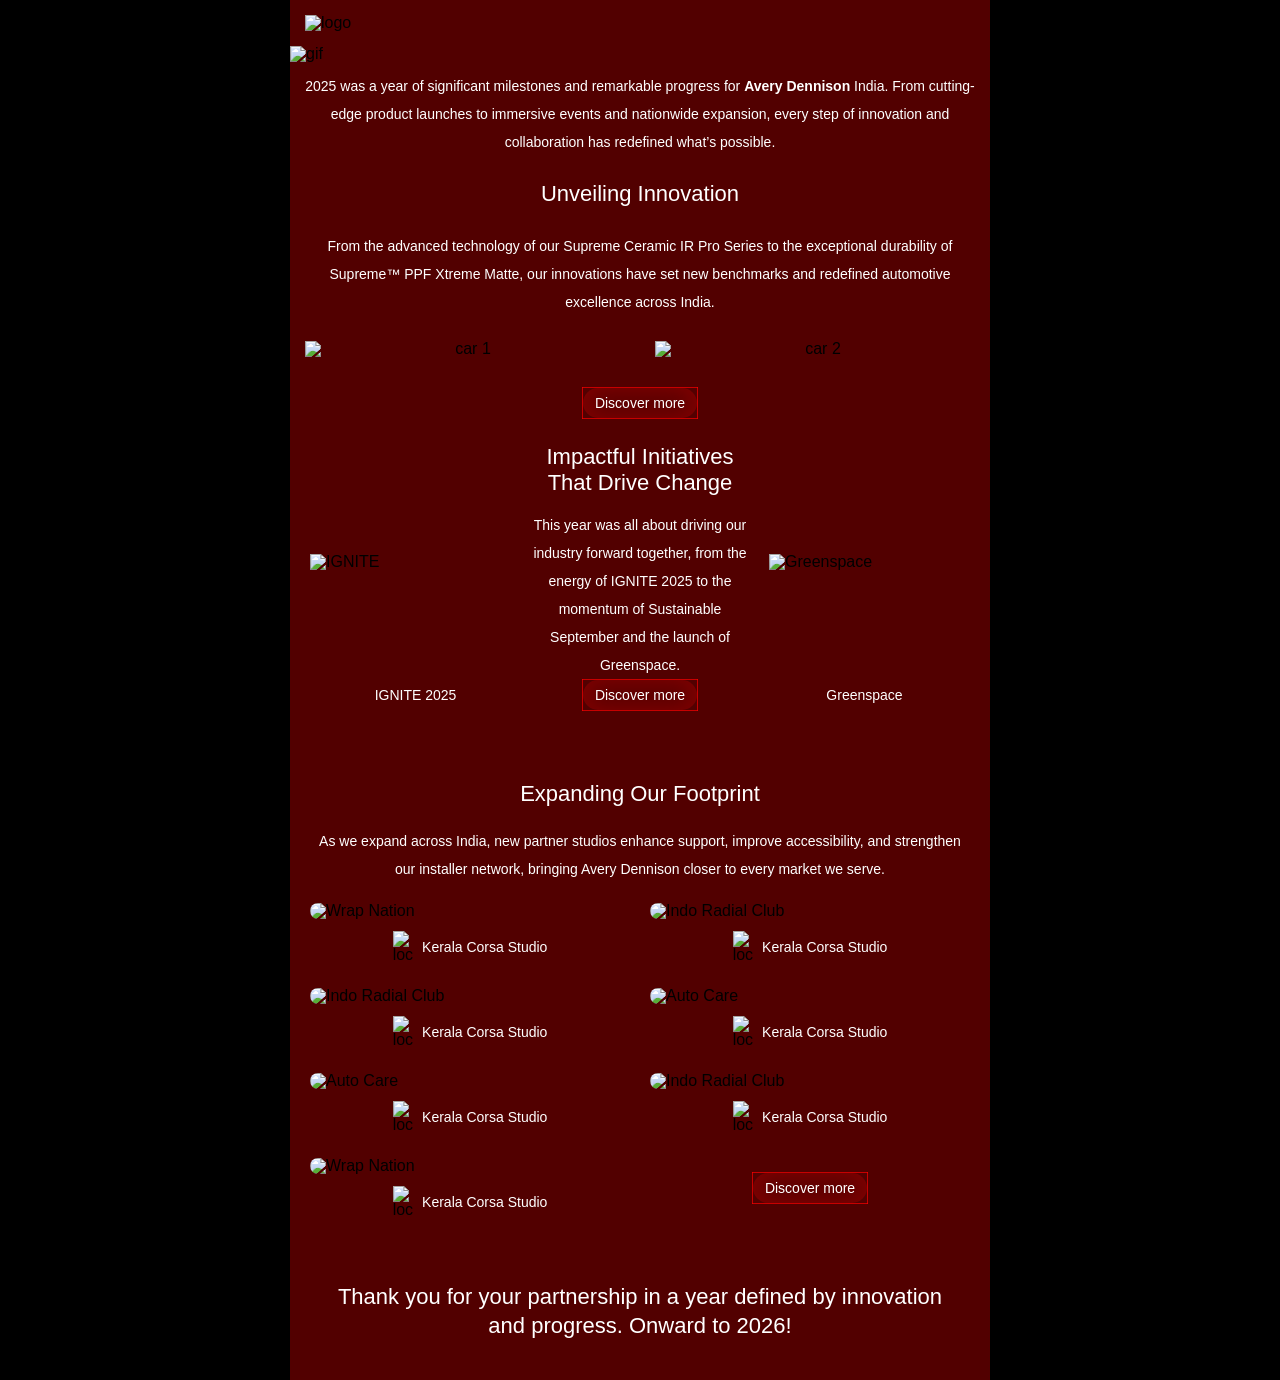
==== ruff.html @ 7d1618c9 "file name change" ====
<!doctype html>
<html lang="en">
  <head>
    <meta charset="UTF-8" />
    <meta name="viewport" content="width=device-width, initial-scale=1.0" />
    <meta
      name="format-detection"
      content="telephone=no, date=no, address=no, email=no, url=no"
    />
    <title>Practice EDM</title>
    <style>
      /* RESET & GLOBAL STYLES - FIXED: Moved inside <head> */
      .ignite-column_mobile {
        display: none !important;
      }

      .expanding-text {
        padding-top: 50px !important;
      }

      /* MEDIA QUERIES FOR MOBILE RESPONSIVENESS */
      @media only screen and (max-width: 540px) {
        .image-column,
        .image-column td {
          display: block !important;
          width: 97% !important;
          max-width: 100% !important;
          padding: 10px 0px !important;
          margin: 0 auto !important;
        }

        .ignite-column_mobile {
          display: block !important;
          /* width: 97% !important;   (cleaner without commented clutter) */
          /* max-width: 100% !important; */
          /* padding: 10px 0px !important; */
          /* margin: 0 auto !important; */
        }

        .expanding-text {
          padding-top: 10px !important;
        }

        .ignite-column_desktop {
          display: none !important;
        }

        /* Additional mobile image flexibility */
        .mobile-full-image {
          width: 100% !important;
          height: auto !important;
        }
        .mobile-image-padding {
          padding: 10px 8px !important;
        }
        .mobile-cta {
          padding: 10px 0 20px !important;
        }
      }

      /* Email client safe defaults */
      table {
        border-collapse: collapse;
        mso-table-lspace: 0pt;
        mso-table-rspace: 0pt;
      }
      img {
        border: 0;
        height: auto;
        line-height: 100%;
        outline: none;
        text-decoration: none;
        -ms-interpolation-mode: bicubic;
      }
      body {
        margin: 0;
        padding: 0;
        background-color: #000000;
        font-family: Arial, Helvetica, sans-serif;
      }
      /* Button hover (optional but safe) */
      .btn-link {
        color: #ffffff;
        text-decoration: none;
        font-size: 14px;
        font-weight: 100;
        display: inline-block;
      }
    </style>
  </head>
  <body
    style="
      margin: 0;
      padding: 0;
      background-color: #000000;
      font-family: Arial, Helvetica, sans-serif;
    "
  >
    <!-- MAIN CONTAINER TABLE: max-width 700px, centered -->
    <table
      cellspacing="0"
      cellpadding="0"
      border="0"
      role="presentation"
      align="center"
      style="
        max-width: 700px;
        width: 100%;
        background-color: #520000;
        margin: 0 auto;
        border-collapse: collapse;
      "
    >
      <!-- LOGO ROW -->
      <tr>
        <td style="padding: 15px">
          <img
            src="https://raw.githubusercontent.com/utkarshtiwari-1121/edm-practice/main/img/ad%20logo.png"
            alt="logo"
            style="width: 20%; display: block"
          />
        </td>
      </tr>

      <!-- HERO GIF -->
      <tr>
        <td>
          <img
            src="https://raw.githubusercontent.com/utkarshtiwari-1121/edm-practice/main/img/unnamed.gif"
            alt="gif"
            style="width: 100%; display: block"
          />
        </td>
      </tr>

      <!-- INTRO TEXT -->
      <tr>
        <td
          style="
            color: white;
            font-size: 14px;
            text-align: center;
            padding: 10px;
            font-weight: 100;
            line-height: 2;
          "
        >
          2025 was a year of significant milestones and remarkable progress for
          <span style="font-weight: bold">Avery Dennison</span> India. From
          cutting-edge product launches to immersive events and nationwide
          expansion, every step of innovation and collaboration has redefined
          what’s possible.
        </td>
      </tr>

      <!-- UNVEILING INNOVATION TITLE -->
      <tr>
        <td
          style="
            color: white;
            font-size: 22px;
            text-align: center;
            padding: 15px 0;
            font-weight: 500;
          "
        >
          Unveiling Innovation
        </td>
      </tr>

      <!-- SUBTEXT -->
      <tr>
        <td
          style="
            color: white;
            font-size: 14px;
            text-align: center;
            padding: 10px;
            font-weight: 100;
            line-height: 2;
          "
        >
          From the advanced technology of our Supreme Ceramic IR Pro Series to
          the exceptional durability of Supreme™ PPF Xtreme Matte, our
          innovations have set new benchmarks and redefined automotive
          excellence across India.
        </td>
      </tr>

      <!-- TWO COLUMN CARS + BUTTON (STRUCTURED PROPERLY) -->
      <tr>
        <td style="padding: 0">
          <table
            cellspacing="0"
            cellpadding="0"
            border="0"
            role="presentation"
            align="center"
            style="
              width: 100%;
              background-color: #520000;
              border-collapse: collapse;
              margin: 0 auto;
            "
          >
            <tr align="center" class="image-column">
              <td
                width="50%"
                class="mobile-image-padding"
                style="width: 50%; padding: 15px; vertical-align: top"
              >
                <img
                  src="https://raw.githubusercontent.com/utkarshtiwari-1121/edm-practice/main/img/car%201%202.png"
                  alt="car 1"
                  width="320"
                  class="mobile-full-image"
                  style="
                    display: block;
                    width: 100%;
                    max-width: 100%;
                    height: auto;
                    border: 0;
                  "
                />
              </td>
              <td
                width="50%"
                class="mobile-image-padding"
                style="width: 50%; padding: 15px; vertical-align: top"
              >
                <img
                  src="https://raw.githubusercontent.com/utkarshtiwari-1121/edm-practice/main/img/car%202.png"
                  alt="car 2"
                  width="320"
                  class="mobile-full-image"
                  style="
                    display: block;
                    width: 100%;
                    max-width: 100%;
                    height: auto;
                    border: 0;
                  "
                />
              </td>
            </tr>
            <tr align="center">
              <td
                colspan="2"
                align="center"
                class="mobile-cta"
                style="padding: 15px 0 25px"
              >
                <table
                  cellspacing="0"
                  cellpadding="0"
                  border="0"
                  role="presentation"
                  align="center"
                >
                  <tr>
                    <td
                      align="center"
                      style="
                        color: #ffffff;
                        font-size: 14px;
                        text-align: center;
                        padding: 7px 12px;
                        font-weight: 100;
                        border: 1px solid rgba(255, 0, 0, 0.678);
                        border-radius: 30px;
                        box-shadow: inset 0px 0px 20px 6px #7e0101;
                      "
                    >
                      <a
                        href="#"
                        class="btn-link"
                        style="
                          color: #ffffff;
                          text-decoration: none;
                          font-size: 14px;
                          font-weight: 100;
                          display: inline-block;
                        "
                      >
                        Discover more
                      </a>
                    </td>
                  </tr>
                </table>
              </td>
            </tr>
          </table>
        </td>
      </tr>

      <!-- ==================== IGNITE 2025 SECTION (DESKTOP) ==================== -->
      <tr class="ignite-column_desktop">
        <td style="padding: 0">
          <table
            cellspacing="0"
            cellpadding="0"
            border="0"
            role="presentation"
            style="width: 100%; background-color: #520000; margin: 0 auto"
          >
            <tr>
              <td width="33%" style="width: 33%; padding: 20px 10px 20px 20px">
                <img
                  src="https://raw.githubusercontent.com/utkarshtiwari-1121/edm-practice/main/img/ignite%202.png"
                  alt="IGNITE"
                  style="width: 100%; max-width: 100%; display: block"
                />
              </td>
              <td
                width="34%"
                style="width: 34%; padding: 0; vertical-align: middle"
              >
                <table
                  cellspacing="0"
                  cellpadding="0"
                  border="0"
                  role="presentation"
                  width="100%"
                >
                  <tr>
                    <td
                      style="
                        color: white;
                        font-size: 22px;
                        text-align: center;
                        padding: 0 10px 15px;
                        font-weight: 500;
                      "
                    >
                      Impactful Initiatives That Drive Change
                    </td>
                  </tr>
                  <tr>
                    <td
                      style="
                        color: white;
                        font-size: 14px;
                        text-align: center;
                        padding: 0 10px;
                        font-weight: 100;
                        line-height: 2;
                      "
                    >
                      This year was all about driving our industry forward
                      together, from the energy of IGNITE 2025 to the momentum
                      of Sustainable September and the launch of Greenspace.
                    </td>
                  </tr>
                </table>
              </td>
              <td width="33%" style="width: 33%; padding: 20px 20px 20px 10px">
                <img
                  src="https://raw.githubusercontent.com/utkarshtiwari-1121/edm-practice/main/img/green%20scape.png"
                  alt="Greenspace"
                  style="width: 100%; max-width: 100%; display: block"
                />
              </td>
            </tr>
          </table>
        </td>
      </tr>

      <!-- DESKTOP LABEL + BUTTON ROW (IGNITE | GREENSPACE) fixed table structure -->
      <tr class="ignite-column_desktop">
        <td style="padding: 0 0 20px 0">
          <table
            cellspacing="0"
            cellpadding="0"
            border="0"
            role="presentation"
            style="width: 100%; background-color: #520000"
          >
            <tr align="center">
              <td
                align="center"
                style="
                  font-size: 14px;
                  color: white;
                  padding: 0 0 0 20px;
                  width: 33%;
                "
              >
                IGNITE 2025
              </td>
              <td align="center" style="width: 34%">
                <table
                  cellspacing="0"
                  cellpadding="0"
                  border="0"
                  role="presentation"
                  align="center"
                >
                  <tr>
                    <td
                      style="
                        color: white;
                        font-size: 14px;
                        text-align: center;
                        padding: 7px 12px;
                        font-weight: 100;
                        border: 1px solid rgba(255, 0, 0, 0.678);
                        border-radius: 30px;
                        box-shadow: inset 0px 0px 20px 6px #7e0101;
                      "
                    >
                      <a
                        href="#"
                        class="btn-link"
                        style="color: #ffffff; text-decoration: none"
                        >Discover more</a
                      >
                    </td>
                  </tr>
                </table>
              </td>
              <td
                align="center"
                style="
                  font-size: 14px;
                  color: white;
                  padding: 0 20px 0 0;
                  width: 33%;
                "
              >
                Greenspace
              </td>
            </tr>
          </table>
        </td>
      </tr>

      <!-- ==================== IGNITE MOBILE VERSION (hidden on desktop) ==================== -->
      <tr class="ignite-column_mobile">
        <td style="padding: 0">
          <table
            cellspacing="0"
            cellpadding="0"
            border="0"
            role="presentation"
            width="100%"
            style="
              width: 100%;
              background-color: #520000;
              margin: 0 auto;
              border-collapse: collapse;
            "
          >
            <tr>
              <!-- LEFT IMAGE -->
              <td
                width="50%"
                valign="top"
                style="width: 50%; padding: 20px 10px 10px 20px"
              >
                <img
                  src="https://raw.githubusercontent.com/utkarshtiwari-1121/edm-practice/main/img/ignite%202.png"
                  alt="IGNITE"
                  style="
                    display: block;
                    width: 100%;
                    max-width: 100%;
                    height: auto;
                    border: 0;
                  "
                />
              </td>
              <!-- RIGHT IMAGE -->
              <td
                width="50%"
                valign="top"
                style="width: 50%; padding: 20px 20px 10px 10px"
              >
                <img
                  src="https://raw.githubusercontent.com/utkarshtiwari-1121/edm-practice/main/img/green%20scape.png"
                  alt="Greenspace"
                  style="width: 100%; max-width: 100%; height: auto; border: 0"
                />
              </td>
            </tr>
            <tr>
              <td
                align="center"
                style="
                  font-size: 14px;
                  color: #ffffff;
                  padding: 0 10px 10px 20px;
                "
              >
                IGNITE 2025
              </td>
              <td
                align="center"
                style="
                  font-size: 14px;
                  color: #ffffff;
                  padding: 0 20px 10px 10px;
                "
              >
                Greenspace
              </td>
            </tr>
            <tr>
              <td
                colspan="2"
                align="center"
                style="
                  color: #ffffff;
                  font-size: 22px;
                  padding: 0 30px 15px;
                  font-weight: 500;
                  line-height: 1.3;
                "
              >
                Impactful Initiatives That Drive Change
              </td>
            </tr>
            <tr>
              <td
                colspan="2"
                align="center"
                style="
                  color: #ffffff;
                  font-size: 14px;
                  padding: 0 15px 25px;
                  font-weight: 100;
                  line-height: 2;
                "
              >
                This year was all about driving our industry forward together,
                from the energy of IGNITE 2025 to the momentum of Sustainable
                September and the launch of Greenspace.
              </td>
            </tr>
            <tr>
              <td colspan="2" align="center" style="padding: 0 0 25px 0">
                <table
                  cellspacing="0"
                  cellpadding="0"
                  border="0"
                  role="presentation"
                  align="center"
                >
                  <tr>
                    <td
                      align="center"
                      style="
                        color: #ffffff;
                        font-size: 14px;
                        text-align: center;
                        padding: 7px 12px;
                        font-weight: 100;
                        border: 1px solid rgba(255, 0, 0, 0.678);
                        border-radius: 30px;
                        box-shadow: inset 0px 0px 20px 6px #7e0101;
                      "
                    >
                      <a
                        href="#"
                        class="btn-link"
                        style="color: #ffffff; text-decoration: none"
                        >Discover more</a
                      >
                    </td>
                  </tr>
                </table>
              </td>
            </tr>
          </table>
        </td>
      </tr>

      <!-- EXPANDING FOOTPRINT SECTION (simple, no nested table issues) -->
      <tr>
        <td style="padding: 0">
          <table
            cellspacing="0"
            cellpadding="0"
            border="0"
            role="presentation"
            style="width: 100%; background-color: #520000; margin: 0 auto"
          >
            <tr align="center">
              <td
                class="expanding-text"
                style="
                  font-size: 22px;
                  color: white;
                  padding: 30px 15px 10px 15px;
                "
              >
                Expanding Our Footprint
              </td>
            </tr>
            <tr align="center">
              <td
                style="
                  font-size: 14px;
                  color: white;
                  padding: 10px 20px 20px;
                  line-height: 2;
                "
              >
                As we expand across India, new partner studios enhance support,
                improve accessibility, and strengthen our installer network,
                bringing Avery Dennison closer to every market we serve.
              </td>
            </tr>
          </table>
        </td>
      </tr>

      <!-- FOOTPRINT GALLERY – proper 2-col rows, completely restructured with clean layout -->
      <!-- We create a cleaner multi-row table without any missing closing tags -->
      <tr>
        <td style="padding: 0 0 20px 0">
          <table
            cellspacing="0"
            cellpadding="0"
            border="0"
            role="presentation"
            style="width: 100%; background-color: #520000"
          >
            <!-- ROW 1: Wrap Nation (left) + Indo Radial Club (right) -->
            <tr>
              <td
                width="50%"
                valign="top"
                style="width: 50%; padding: 0 10px 25px 20px"
              >
                <table
                  width="100%"
                  cellspacing="0"
                  cellpadding="0"
                  border="0"
                  role="presentation"
                >
                  <tr>
                    <td>
                      <img
                        src="https://raw.githubusercontent.com/utkarshtiwari-1121/edm-practice/main/img/wrap%20nation.png"
                        alt="Wrap Nation"
                        width="100%"
                        style="
                          display: block;
                          width: 100%;
                          max-width: 100%;
                          height: auto;
                          border-radius: 10px;
                        "
                      />
                    </td>
                  </tr>
                  <tr>
                    <td align="center" style="padding-top: 12px">
                      <img
                        src="https://raw.githubusercontent.com/utkarshtiwari-1121/edm-practice/main/img/location.png"
                        alt="location"
                        width="20"
                        style="
                          display: inline-block;
                          width: 20px;
                          vertical-align: middle;
                        "
                      />
                      <span
                        style="
                          font-size: 14px;
                          font-weight: 100;
                          color: white;
                          display: inline-block;
                          vertical-align: middle;
                          padding-left: 5px;
                        "
                      >
                        Kerala Corsa Studio
                      </span>
                    </td>
                  </tr>
                </table>
              </td>
              <td
                width="50%"
                valign="top"
                style="width: 50%; padding: 0 20px 25px 10px"
              >
                <table
                  width="100%"
                  cellspacing="0"
                  cellpadding="0"
                  border="0"
                  role="presentation"
                >
                  <tr>
                    <td>
                      <img
                        src="https://raw.githubusercontent.com/utkarshtiwari-1121/edm-practice/main/img/indo%20radial%20club.png"
                        alt="Indo Radial Club"
                        width="100%"
                        style="
                          display: block;
                          width: 100%;
                          max-width: 100%;
                          height: auto;
                          border-radius: 10px;
                        "
                      />
                    </td>
                  </tr>
                  <tr>
                    <td align="center" style="padding-top: 12px">
                      <img
                        src="https://raw.githubusercontent.com/utkarshtiwari-1121/edm-practice/main/img/location.png"
                        alt="location"
                        width="20"
                        style="
                          display: inline-block;
                          width: 20px;
                          vertical-align: middle;
                        "
                      />
                      <span
                        style="
                          font-size: 14px;
                          font-weight: 100;
                          color: white;
                          vertical-align: middle;
                          padding-left: 5px;
                        "
                      >
                        Kerala Corsa Studio
                      </span>
                    </td>
                  </tr>
                </table>
              </td>
            </tr>

            <!-- ROW 2: Indo Radial Club (left) + Auto Care (right) -->
            <tr>
              <td
                width="50%"
                valign="top"
                style="width: 50%; padding: 0 10px 25px 20px"
              >
                <table
                  width="100%"
                  cellspacing="0"
                  cellpadding="0"
                  border="0"
                  role="presentation"
                >
                  <tr>
                    <td>
                      <img
                        src="https://raw.githubusercontent.com/utkarshtiwari-1121/edm-practice/main/img/indo%20radial%20club.png"
                        alt="Indo Radial Club"
                        width="100%"
                        style="
                          display: block;
                          width: 100%;
                          max-width: 100%;
                          height: auto;
                          border-radius: 10px;
                        "
                      />
                    </td>
                  </tr>
                  <tr>
                    <td align="center" style="padding-top: 12px">
                      <img
                        src="https://raw.githubusercontent.com/utkarshtiwari-1121/edm-practice/main/img/location.png"
                        alt="location"
                        width="20"
                        style="
                          display: inline-block;
                          width: 20px;
                          vertical-align: middle;
                        "
                      />
                      <span
                        style="
                          font-size: 14px;
                          font-weight: 100;
                          color: white;
                          vertical-align: middle;
                          padding-left: 5px;
                        "
                      >
                        Kerala Corsa Studio
                      </span>
                    </td>
                  </tr>
                </table>
              </td>
              <td
                width="50%"
                valign="top"
                style="width: 50%; padding: 0 20px 25px 10px"
              >
                <table
                  width="100%"
                  cellspacing="0"
                  cellpadding="0"
                  border="0"
                  role="presentation"
                >
                  <tr>
                    <td>
                      <img
                        src="https://raw.githubusercontent.com/utkarshtiwari-1121/edm-practice/main/img/auto%20care.png"
                        alt="Auto Care"
                        width="100%"
                        style="
                          display: block;
                          width: 100%;
                          max-width: 100%;
                          height: auto;
                          border-radius: 10px;
                        "
                      />
                    </td>
                  </tr>
                  <tr>
                    <td align="center" style="padding-top: 12px">
                      <img
                        src="https://raw.githubusercontent.com/utkarshtiwari-1121/edm-practice/main/img/location.png"
                        alt="location"
                        width="20"
                        style="
                          display: inline-block;
                          width: 20px;
                          vertical-align: middle;
                        "
                      />
                      <span
                        style="
                          font-size: 14px;
                          font-weight: 100;
                          color: white;
                          vertical-align: middle;
                          padding-left: 5px;
                        "
                      >
                        Kerala Corsa Studio
                      </span>
                    </td>
                  </tr>
                </table>
              </td>
            </tr>

            <!-- ROW 3: Auto Care (left) + Indo Radial Club (right) -->
            <tr>
              <td
                width="50%"
                valign="top"
                style="width: 50%; padding: 0 10px 25px 20px"
              >
                <table
                  width="100%"
                  cellspacing="0"
                  cellpadding="0"
                  border="0"
                  role="presentation"
                >
                  <tr>
                    <td>
                      <img
                        src="https://raw.githubusercontent.com/utkarshtiwari-1121/edm-practice/main/img/auto%20care.png"
                        alt="Auto Care"
                        width="100%"
                        style="
                          display: block;
                          width: 100%;
                          max-width: 100%;
                          height: auto;
                          border-radius: 10px;
                        "
                      />
                    </td>
                  </tr>
                  <tr>
                    <td align="center" style="padding-top: 12px">
                      <img
                        src="https://raw.githubusercontent.com/utkarshtiwari-1121/edm-practice/main/img/location.png"
                        alt="location"
                        width="20"
                        style="
                          display: inline-block;
                          width: 20px;
                          vertical-align: middle;
                        "
                      />
                      <span
                        style="
                          font-size: 14px;
                          font-weight: 100;
                          color: white;
                          vertical-align: middle;
                          padding-left: 5px;
                        "
                      >
                        Kerala Corsa Studio
                      </span>
                    </td>
                  </tr>
                </table>
              </td>
              <td
                width="50%"
                valign="top"
                style="width: 50%; padding: 0 20px 25px 10px"
              >
                <table
                  width="100%"
                  cellspacing="0"
                  cellpadding="0"
                  border="0"
                  role="presentation"
                >
                  <tr>
                    <td>
                      <img
                        src="https://raw.githubusercontent.com/utkarshtiwari-1121/edm-practice/main/img/indo%20radial%20club.png"
                        alt="Indo Radial Club"
                        width="100%"
                        style="
                          display: block;
                          width: 100%;
                          max-width: 100%;
                          height: auto;
                          border-radius: 10px;
                        "
                      />
                    </td>
                  </tr>
                  <tr>
                    <td align="center" style="padding-top: 12px">
                      <img
                        src="https://raw.githubusercontent.com/utkarshtiwari-1121/edm-practice/main/img/location.png"
                        alt="location"
                        width="20"
                        style="
                          display: inline-block;
                          width: 20px;
                          vertical-align: middle;
                        "
                      />
                      <span
                        style="
                          font-size: 14px;
                          font-weight: 100;
                          color: white;
                          vertical-align: middle;
                          padding-left: 5px;
                        "
                      >
                        Kerala Corsa Studio
                      </span>
                    </td>
                  </tr>
                </table>
              </td>
            </tr>

            <!-- ROW 4: Wrap Nation (left) + CTA BUTTON (right) -->
            <tr>
              <td
                width="50%"
                valign="top"
                style="width: 50%; padding: 0 10px 15px 20px"
              >
                <table
                  width="100%"
                  cellspacing="0"
                  cellpadding="0"
                  border="0"
                  role="presentation"
                >
                  <tr>
                    <td>
                      <img
                        src="https://raw.githubusercontent.com/utkarshtiwari-1121/edm-practice/main/img/wrap%20nation.png"
                        alt="Wrap Nation"
                        width="100%"
                        style="
                          display: block;
                          width: 100%;
                          max-width: 100%;
                          height: auto;
                          border-radius: 10px;
                        "
                      />
                    </td>
                  </tr>
                  <tr>
                    <td align="center" style="padding-top: 12px">
                      <img
                        src="https://raw.githubusercontent.com/utkarshtiwari-1121/edm-practice/main/img/location.png"
                        alt="location"
                        width="20"
                        style="
                          display: inline-block;
                          width: 20px;
                          vertical-align: middle;
                        "
                      />
                      <span
                        style="
                          font-size: 14px;
                          font-weight: 100;
                          color: white;
                          vertical-align: middle;
                          padding-left: 5px;
                        "
                      >
                        Kerala Corsa Studio
                      </span>
                    </td>
                  </tr>
                </table>
              </td>
              <td
                width="50%"
                valign="middle"
                align="center"
                style="width: 50%; padding: 0 20px 15px 10px"
              >
                <table
                  cellspacing="0"
                  cellpadding="0"
                  border="0"
                  role="presentation"
                  align="center"
                >
                  <tr>
                    <td
                      style="
                        color: white;
                        font-size: 14px;
                        text-align: center;
                        padding: 7px 12px;
                        font-weight: 100;
                        border: 1px solid rgba(255, 0, 0, 0.678);
                        border-radius: 30px;
                        box-shadow: inset 0px 0px 20px 6px #7e0101;
                      "
                    >
                      <a
                        href="#"
                        class="btn-link"
                        style="
                          background-color: transparent;
                          color: white;
                          text-decoration: none;
                          font-size: 14px;
                          font-weight: 100;
                          display: inline-block;
                        "
                      >
                        Discover more
                      </a>
                    </td>
                  </tr>
                </table>
              </td>
            </tr>
          </table>
        </td>
      </tr>

      <!-- THANK YOU SECTION -->
      <tr>
        <td>
          <table
            cellspacing="0"
            cellpadding="0"
            border="0"
            role="presentation"
            style="width: 100%; background-color: #520000; margin: 0 auto"
          >
            <tr align="center">
              <td
                style="
                  color: white;
                  font-size: 22px;
                  text-align: center;
                  padding: 30px 30px 40px 30px;
                  font-weight: 500;
                  line-height: 1.3;
                "
              >
                Thank you for your partnership in a year defined by innovation
                and progress. Onward to 2026!
              </td>
            </tr>
          </table>
        </td>
      </tr>
    </table>
  </body>
</html>
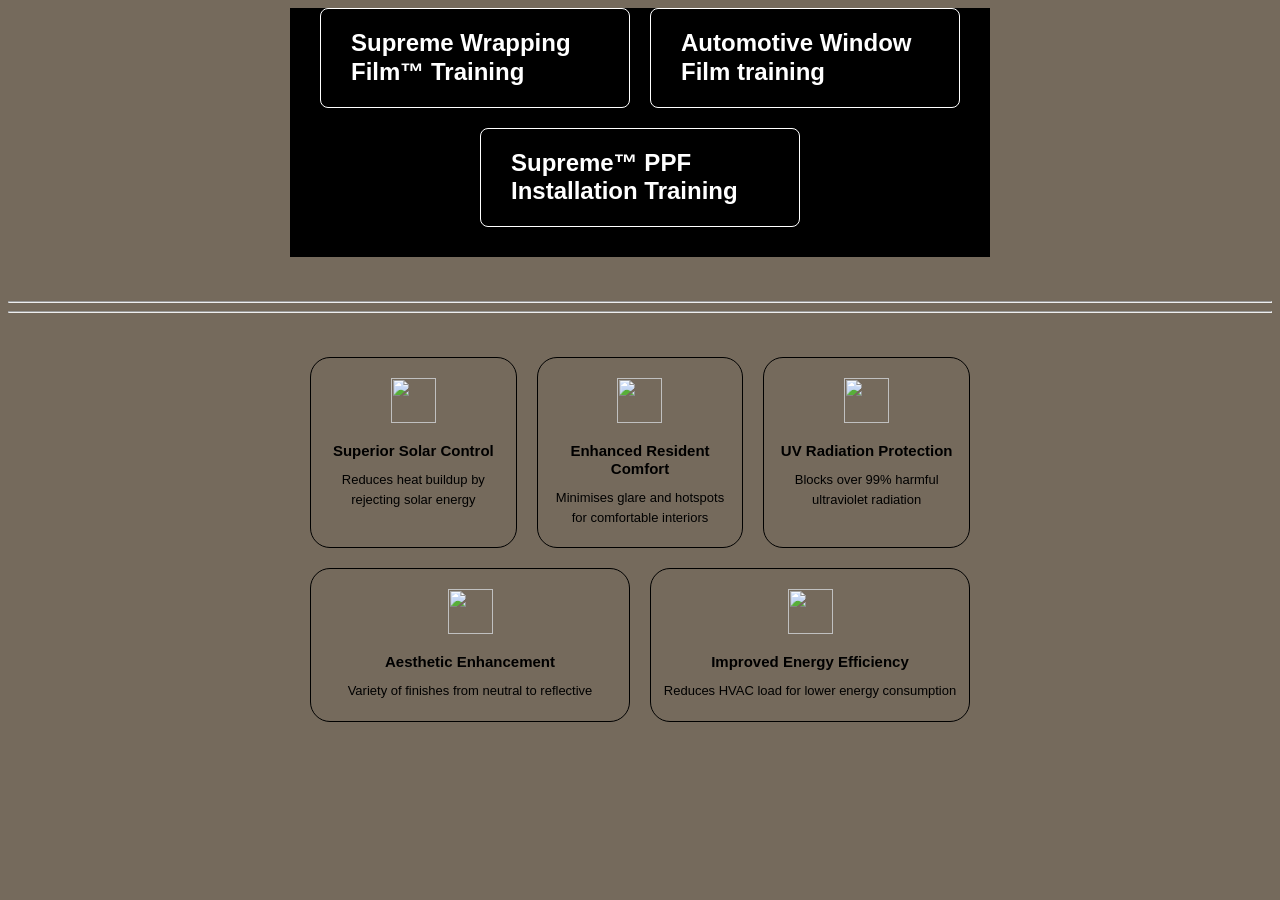
==== commit ea277972: "c" ====
--- a/ruff.html
+++ b/ruff.html
@@ -1,1107 +1,516 @@
-<!doctype html>
+<!DOCTYPE html>
 <html lang="en">
-  <head>
-    <meta charset="UTF-8" />
-    <meta name="viewport" content="width=device-width, initial-scale=1.0" />
-    <meta
-      name="format-detection"
-      content="telephone=no, date=no, address=no, email=no, url=no"
-    />
-    <title>Practice EDM</title>
-    <style>
-      /* RESET & GLOBAL STYLES - FIXED: Moved inside <head> */
-      .ignite-column_mobile {
-        display: none !important;
+<head>
+  <meta charset="UTF-8">
+  <meta name="viewport" content="width=device-width, initial-scale=1.0">
+  <title>Document</title>
+</head>
+
+<body style="background-color: rgb(117, 106, 92);">
+
+  <style>
+    .desktop_hide,
+    .desktop_hide table {
+      mso-hide: all;
+      display: none;
+      max-height: 0;
+      overflow: hidden
+    }
+
+    .mobile_hide,
+    .mobile_hide table {
+      display: table !important;
+      max-height: none !important
+    }
+
+    @media (max-width:720px) {
+
+      .mobile_hide,
+      .mobile_hide table {
+        mso-hide: all;
+        display: none;
+        max-height: 0;
+        overflow: hidden
       }
 
-      .expanding-text {
-        padding-top: 50px !important;
+      .desktop_hide,
+      .desktop_hide table {
+        display: table !important;
+        max-height: none !important
       }
-
-      /* MEDIA QUERIES FOR MOBILE RESPONSIVENESS */
-      @media only screen and (max-width: 540px) {
-        .image-column,
-        .image-column td {
-          display: block !important;
-          width: 97% !important;
-          max-width: 100% !important;
-          padding: 10px 0px !important;
-          margin: 0 auto !important;
-        }
-
-        .ignite-column_mobile {
-          display: block !important;
-          /* width: 97% !important;   (cleaner without commented clutter) */
-          /* max-width: 100% !important; */
-          /* padding: 10px 0px !important; */
-          /* margin: 0 auto !important; */
-        }
-
-        .expanding-text {
-          padding-top: 10px !important;
-        }
-
-        .ignite-column_desktop {
-          display: none !important;
-        }
-
-        /* Additional mobile image flexibility */
-        .mobile-full-image {
-          width: 100% !important;
-          height: auto !important;
-        }
-        .mobile-image-padding {
-          padding: 10px 8px !important;
-        }
-        .mobile-cta {
-          padding: 10px 0 20px !important;
-        }
-      }
-
-      /* Email client safe defaults */
-      table {
-        border-collapse: collapse;
-        mso-table-lspace: 0pt;
-        mso-table-rspace: 0pt;
-      }
-      img {
-        border: 0;
-        height: auto;
-        line-height: 100%;
-        outline: none;
-        text-decoration: none;
-        -ms-interpolation-mode: bicubic;
-      }
-      body {
-        margin: 0;
-        padding: 0;
-        background-color: #000000;
-        font-family: Arial, Helvetica, sans-serif;
-      }
-      /* Button hover (optional but safe) */
-      .btn-link {
-        color: #ffffff;
-        text-decoration: none;
-        font-size: 14px;
-        font-weight: 100;
-        display: inline-block;
-      }
-    </style>
-  </head>
-  <body
-    style="
-      margin: 0;
-      padding: 0;
-      background-color: #000000;
-      font-family: Arial, Helvetica, sans-serif;
-    "
-  >
-    <!-- MAIN CONTAINER TABLE: max-width 700px, centered -->
-    <table
-      cellspacing="0"
-      cellpadding="0"
-      border="0"
-      role="presentation"
-      align="center"
-      style="
-        max-width: 700px;
-        width: 100%;
-        background-color: #520000;
-        margin: 0 auto;
-        border-collapse: collapse;
-      "
-    >
-      <!-- LOGO ROW -->
-      <tr>
-        <td style="padding: 15px">
-          <img
-            src="https://raw.githubusercontent.com/utkarshtiwari-1121/edm-practice/main/img/ad%20logo.png"
-            alt="logo"
-            style="width: 20%; display: block"
-          />
-        </td>
-      </tr>
-
-      <!-- HERO GIF -->
+    }
+  </style>
+
+  <table class="row row-13" align="center" width="100%" border="0" cellpadding="0" cellspacing="0" role="presentation"
+    style="mso-table-lspace:0;mso-table-rspace:0;background-size:auto; border-collapse: collapse; border-spacing: 0;">
+    <tbody>
       <tr>
         <td>
-          <img
-            src="https://raw.githubusercontent.com/utkarshtiwari-1121/edm-practice/main/img/unnamed.gif"
-            alt="gif"
-            style="width: 100%; display: block"
-          />
-        </td>
-      </tr>
-
-      <!-- INTRO TEXT -->
-      <tr>
-        <td
-          style="
-            color: white;
-            font-size: 14px;
-            text-align: center;
-            padding: 10px;
-            font-weight: 100;
-            line-height: 2;
-          "
-        >
-          2025 was a year of significant milestones and remarkable progress for
-          <span style="font-weight: bold">Avery Dennison</span> India. From
-          cutting-edge product launches to immersive events and nationwide
-          expansion, every step of innovation and collaboration has redefined
-          what’s possible.
-        </td>
-      </tr>
-
-      <!-- UNVEILING INNOVATION TITLE -->
-      <tr>
-        <td
-          style="
-            color: white;
-            font-size: 22px;
-            text-align: center;
-            padding: 15px 0;
-            font-weight: 500;
-          "
-        >
-          Unveiling Innovation
-        </td>
-      </tr>
-
-      <!-- SUBTEXT -->
-      <tr>
-        <td
-          style="
-            color: white;
-            font-size: 14px;
-            text-align: center;
-            padding: 10px;
-            font-weight: 100;
-            line-height: 2;
-          "
-        >
-          From the advanced technology of our Supreme Ceramic IR Pro Series to
-          the exceptional durability of Supreme™ PPF Xtreme Matte, our
-          innovations have set new benchmarks and redefined automotive
-          excellence across India.
-        </td>
-      </tr>
-
-      <!-- TWO COLUMN CARS + BUTTON (STRUCTURED PROPERLY) -->
-      <tr>
-        <td style="padding: 0">
-          <table
-            cellspacing="0"
-            cellpadding="0"
-            border="0"
-            role="presentation"
-            align="center"
-            style="
-              width: 100%;
-              background-color: #520000;
-              border-collapse: collapse;
-              margin: 0 auto;
-            "
-          >
-            <tr align="center" class="image-column">
-              <td
-                width="50%"
-                class="mobile-image-padding"
-                style="width: 50%; padding: 15px; vertical-align: top"
-              >
-                <img
-                  src="https://raw.githubusercontent.com/utkarshtiwari-1121/edm-practice/main/img/car%201%202.png"
-                  alt="car 1"
-                  width="320"
-                  class="mobile-full-image"
-                  style="
-                    display: block;
-                    width: 100%;
-                    max-width: 100%;
-                    height: auto;
-                    border: 0;
-                  "
-                />
-              </td>
-              <td
-                width="50%"
-                class="mobile-image-padding"
-                style="width: 50%; padding: 15px; vertical-align: top"
-              >
-                <img
-                  src="https://raw.githubusercontent.com/utkarshtiwari-1121/edm-practice/main/img/car%202.png"
-                  alt="car 2"
-                  width="320"
-                  class="mobile-full-image"
-                  style="
-                    display: block;
-                    width: 100%;
-                    max-width: 100%;
-                    height: auto;
-                    border: 0;
-                  "
-                />
-              </td>
-            </tr>
-            <tr align="center">
-              <td
-                colspan="2"
-                align="center"
-                class="mobile-cta"
-                style="padding: 15px 0 25px"
-              >
-                <table
-                  cellspacing="0"
-                  cellpadding="0"
-                  border="0"
-                  role="presentation"
-                  align="center"
-                >
-                  <tr>
-                    <td
-                      align="center"
-                      style="
-                        color: #ffffff;
-                        font-size: 14px;
-                        text-align: center;
-                        padding: 7px 12px;
-                        font-weight: 100;
-                        border: 1px solid rgba(255, 0, 0, 0.678);
-                        border-radius: 30px;
-                        box-shadow: inset 0px 0px 20px 6px #7e0101;
-                      "
-                    >
-                      <a
-                        href="#"
-                        class="btn-link"
-                        style="
-                          color: #ffffff;
-                          text-decoration: none;
-                          font-size: 14px;
-                          font-weight: 100;
-                          display: inline-block;
-                        "
-                      >
-                        Discover more
-                      </a>
-                    </td>
-                  </tr>
-                </table>
-              </td>
-            </tr>
+          <table class="row-content stack" align="center" border="0" cellpadding="0" cellspacing="0" role="presentation"
+            style="mso-table-lspace:0;mso-table-rspace:0;background-size:auto;color:#000;border-radius:0;padding-left:30px;padding-right:30px;background-color:#000;width:700px;margin:0 auto;/* border-collapse: collapse; */border-spacing: 0;"
+            width="700" bgcolor="#000">
+            <tbody>
+              <tr>
+                <td>
+                  <table width="100%" border="0" cellpadding="0" cellspacing="0" role="presentation"
+                    style="mso-table-lspace:0;mso-table-rspace:0;  border-spacing: 0; border-collapse: unset; padding-bottom: 20px;">
+                    <tbody>
+                      <tr>
+                        <td class="column column-1" width="50%"
+                          style="mso-table-lspace:0;mso-table-rspace:0;font-weight:400;text-align:left;border-bottom:1px solid #fff;border-left:1px solid #fff;border-right:1px solid #fff;border-top:1px solid #fff;padding-bottom:20px;padding-left:30px;padding-right:30px;padding-top:20px;vertical-align:top;border-radius:8px;">
+                          <a href="https://graphics.averydennison.com/ap-en/home/resource-center/training-and-certification/supreme-wrapping-film-training.html"
+                            style="all:unset;text-decoration: none; color: inherit; cursor: pointer;">
+                            <table class="paragraph_block block-3" width="100%" border="0" cellpadding="0"
+                              cellspacing="0" role="presentation"
+                              style="mso-table-lspace:0;mso-table-rspace:0;word-break:break-word; border-collapse: collapse; border-spacing: 0;">
+                              <tbody>
+                                <tr>
+                                  <td class="pad">
+                                    <div
+                                      style="color:#fff;direction:ltr;font-family:'Helvetica Neue',Helvetica,Arial,sans-serif;font-size:24px;font-weight:600;letter-spacing:0;line-height:1.2;text-align:left;mso-line-height-alt:24px">
+                                      <p style="margin:0">Supreme Wrapping Film™ Training</p>
+                                    </div>
+                                  </td>
+                                </tr>
+                              </tbody>
+                            </table>
+                          </a>
+
+                        </td>
+                        <td class="column gap"
+                          style="vertical-align:top;mso-table-lspace:0;mso-table-rspace:0;font-weight:400;text-align:left">
+                          <table border="0" cellpadding="0" cellspacing="0" role="presentation"
+                            style="mso-table-lspace:0;mso-table-rspace:0;width:20px;height:20px; border-collapse: collapse; border-spacing: 0;"
+                            width="20" height="20"></table>
+                        </td>
+                        <td class="column column-1" width="50%"
+                          style="mso-table-lspace:0;mso-table-rspace:0;font-weight:400;text-align:left;border-bottom:1px solid #fff;border-left:1px solid #fff;border-right:1px solid #fff;border-top:1px solid #fff;padding-bottom:20px;padding-left:30px;padding-right:30px;padding-top:20px;vertical-align:top;border-radius:8px;">
+                          <a href="https://graphics.averydennison.com/ap-en/home/resource-center/training-and-certification/automotive-window-film-training.html"
+                            style="all:unset;text-decoration: none; color: inherit; cursor: pointer;">
+                            <table class="paragraph_block block-3" width="100%" border="0" cellpadding="0"
+                              cellspacing="0" role="presentation"
+                              style="mso-table-lspace:0;mso-table-rspace:0;word-break:break-word; border-collapse: collapse; border-spacing: 0;">
+                              <tbody>
+                                <tr>
+                                  <td class="pad">
+                                    <div
+                                      style="color:#fff;direction:ltr;font-family:'Helvetica Neue',Helvetica,Arial,sans-serif;font-size:24px;font-weight:600;letter-spacing:0;line-height:1.2;text-align:left;mso-line-height-alt:24px">
+                                      <p style="margin:0">
+                                        Automotive Window Film training</p>
+                                    </div>
+                                  </td>
+                                </tr>
+                              </tbody>
+                            </table>
+                          </a>
+
+                        </td>
+                      </tr>
+                    </tbody>
+                  </table>
+                </td>
+              </tr>
+            </tbody>
           </table>
         </td>
       </tr>
-
-      <!-- ==================== IGNITE 2025 SECTION (DESKTOP) ==================== -->
-      <tr class="ignite-column_desktop">
-        <td style="padding: 0">
-          <table
-            cellspacing="0"
-            cellpadding="0"
-            border="0"
-            role="presentation"
-            style="width: 100%; background-color: #520000; margin: 0 auto"
-          >
-            <tr>
-              <td width="33%" style="width: 33%; padding: 20px 10px 20px 20px">
-                <img
-                  src="https://raw.githubusercontent.com/utkarshtiwari-1121/edm-practice/main/img/ignite%202.png"
-                  alt="IGNITE"
-                  style="width: 100%; max-width: 100%; display: block"
-                />
-              </td>
-              <td
-                width="34%"
-                style="width: 34%; padding: 0; vertical-align: middle"
-              >
-                <table
-                  cellspacing="0"
-                  cellpadding="0"
-                  border="0"
-                  role="presentation"
-                  width="100%"
-                >
-                  <tr>
-                    <td
-                      style="
-                        color: white;
-                        font-size: 22px;
-                        text-align: center;
-                        padding: 0 10px 15px;
-                        font-weight: 500;
-                      "
-                    >
-                      Impactful Initiatives That Drive Change
-                    </td>
-                  </tr>
-                  <tr>
-                    <td
-                      style="
-                        color: white;
-                        font-size: 14px;
-                        text-align: center;
-                        padding: 0 10px;
-                        font-weight: 100;
-                        line-height: 2;
-                      "
-                    >
-                      This year was all about driving our industry forward
-                      together, from the energy of IGNITE 2025 to the momentum
-                      of Sustainable September and the launch of Greenspace.
-                    </td>
-                  </tr>
-                </table>
-              </td>
-              <td width="33%" style="width: 33%; padding: 20px 20px 20px 10px">
-                <img
-                  src="https://raw.githubusercontent.com/utkarshtiwari-1121/edm-practice/main/img/green%20scape.png"
-                  alt="Greenspace"
-                  style="width: 100%; max-width: 100%; display: block"
-                />
-              </td>
-            </tr>
+    </tbody>
+  </table>
+  <table class="row row-14 mobile_hide" align="center" width="100%" border="0" cellpadding="0" cellspacing="0"
+    role="presentation" style="mso-table-lspace:0;mso-table-rspace:0; border-collapse: collapse; border-spacing: 0;">
+    <tbody>
+      <tr>
+        <td>
+          <table class="row-content stack" align="center" vertical-align="middle" border="0" cellpadding="0"
+            cellspacing="0" role="presentation"
+            style="mso-table-lspace:0;mso-table-rspace:0;background-color:#000;border-radius:0;color:#000;padding:0px 30px 30px;width:700px;margin:0 auto;/* border-collapse: collapse; */border-spacing: 0; text-align: center;"
+            width="700" bgcolor="#000">
+            <tbody>
+              <tr>
+                <td>
+
+                  <table width="50%" border="0" cellpadding="0" cellspacing="0" role="presentation" align="center"
+                    style="mso-table-lspace:0;mso-table-rspace:0; border-collapse: unset; border-spacing: 0;">
+                    <tbody>
+                      <tr>
+                        <td class="column column-1" width="50%"
+                          style="mso-table-lspace:0;mso-table-rspace:0;font-weight:400;text-align:left;border-bottom:1px solid #fff;border-left:1px solid #fff;border-right:1px solid #fff;border-top:1px solid #fff;padding-bottom:20px;padding-left:30px;padding-right:30px;padding-top:20px;vertical-align:top;border-radius:8px;">
+                          <a href="https://graphics.averydennison.com/ap-en/home/resource-center/training-and-certification/supreme-ppf-installation.html"
+                            style="all:unset;text-decoration: none; color: inherit; cursor: pointer;">
+                            <table class="paragraph_block block-3" width="100%" border="0" cellpadding="0"
+                              cellspacing="0" role="presentation"
+                              style="mso-table-lspace:0;mso-table-rspace:0;word-break:break-word; border-collapse: collapse; border-spacing: 0;">
+                              <tbody>
+                                <tr>
+                                  <td class="pad">
+                                    <div
+                                      style="color:#fff;direction:ltr;font-family:'Helvetica Neue',Helvetica,Arial,sans-serif;font-size:24px;font-weight:600;letter-spacing:0;line-height:1.2;text-align:left;mso-line-height-alt:24px">
+                                      <p style="margin:0">Supreme™ PPF Installation Training</p>
+                                    </div>
+                                  </td>
+                                </tr>
+                              </tbody>
+                            </table>
+                          </a>
+                        </td>
+                      </tr>
+                    </tbody>
+                  </table>
+
+                </td>
+              </tr>
+            </tbody>
           </table>
         </td>
       </tr>
-
-      <!-- DESKTOP LABEL + BUTTON ROW (IGNITE | GREENSPACE) fixed table structure -->
-      <tr class="ignite-column_desktop">
-        <td style="padding: 0 0 20px 0">
-          <table
-            cellspacing="0"
-            cellpadding="0"
-            border="0"
-            role="presentation"
-            style="width: 100%; background-color: #520000"
-          >
-            <tr align="center">
-              <td
-                align="center"
-                style="
-                  font-size: 14px;
-                  color: white;
-                  padding: 0 0 0 20px;
-                  width: 33%;
-                "
-              >
-                IGNITE 2025
-              </td>
-              <td align="center" style="width: 34%">
-                <table
-                  cellspacing="0"
-                  cellpadding="0"
-                  border="0"
-                  role="presentation"
-                  align="center"
-                >
-                  <tr>
-                    <td
-                      style="
-                        color: white;
-                        font-size: 14px;
-                        text-align: center;
-                        padding: 7px 12px;
-                        font-weight: 100;
-                        border: 1px solid rgba(255, 0, 0, 0.678);
-                        border-radius: 30px;
-                        box-shadow: inset 0px 0px 20px 6px #7e0101;
-                      "
-                    >
-                      <a
-                        href="#"
-                        class="btn-link"
-                        style="color: #ffffff; text-decoration: none"
-                        >Discover more</a
-                      >
-                    </td>
-                  </tr>
-                </table>
-              </td>
-              <td
-                align="center"
-                style="
-                  font-size: 14px;
-                  color: white;
-                  padding: 0 20px 0 0;
-                  width: 33%;
-                "
-              >
-                Greenspace
-              </td>
-            </tr>
+    </tbody>
+  </table>
+  <table class="row row-14 desktop_hide" align="center" width="100%" border="0" cellpadding="0" cellspacing="0"
+    role="presentation" style="mso-table-lspace:0;mso-table-rspace:0; border-collapse: collapse; border-spacing: 0;">
+    <tbody>
+      <tr>
+        <td>
+          <table class="row-content stack" align="center" vertical-align="middle" border="0" cellpadding="0"
+            cellspacing="0" role="presentation"
+            style="mso-table-lspace:0;mso-table-rspace:0;background-color:#000;border-radius:0;color:#000;padding:0px 30px 30px;width:700px;margin:0 auto;/* border-collapse: collapse; */border-spacing: 0; text-align: center;"
+            width="700" bgcolor="#000">
+            <tbody>
+              <tr>
+                <td>
+                  <table width="100%" border="0" cellpadding="0" cellspacing="0" role="presentation"
+                    style="mso-table-lspace:0;mso-table-rspace:0; border-collapse: unset; border-spacing: 0;">
+                    <tbody>
+                      <tr>
+                        <td class="column column-1" width="50%"
+                          style="mso-table-lspace:0;mso-table-rspace:0;font-weight:400;text-align:left;border-bottom:1px solid #fff;border-left:1px solid #fff;border-right:1px solid #fff;border-top:1px solid #fff;padding-bottom:20px;padding-left:30px;padding-right:30px;padding-top:20px;vertical-align:top;border-radius:8px;">
+                          <a href="https://graphics.averydennison.com/ap-en/home/resource-center/training-and-certification/supreme-ppf-installation.html"
+                            style="all:unset;text-decoration: none; color: inherit; cursor: pointer;">
+                            <table class="paragraph_block block-3" width="100%" border="0" cellpadding="0"
+                              cellspacing="0" role="presentation"
+                              style="mso-table-lspace:0;mso-table-rspace:0;word-break:break-word; border-collapse: collapse; border-spacing: 0;">
+                              <tbody>
+                                <tr>
+                                  <td class="pad">
+                                    <div
+                                      style="color:#fff;direction:ltr;font-family:'Helvetica Neue',Helvetica,Arial,sans-serif;font-size:24px;font-weight:600;letter-spacing:0;line-height:1.2;text-align:left;mso-line-height-alt:24px">
+                                      <p style="margin:0">Supreme™ PPF Installation Training</p>
+                                    </div>
+                                  </td>
+                                </tr>
+                              </tbody>
+                            </table>
+                          </a>
+                        </td>
+                      </tr>
+                    </tbody>
+                  </table>
+                </td>
+              </tr>
+            </tbody>
           </table>
         </td>
       </tr>
-
-      <!-- ==================== IGNITE MOBILE VERSION (hidden on desktop) ==================== -->
-      <tr class="ignite-column_mobile">
-        <td style="padding: 0">
-          <table
-            cellspacing="0"
-            cellpadding="0"
-            border="0"
-            role="presentation"
-            width="100%"
-            style="
-              width: 100%;
-              background-color: #520000;
-              margin: 0 auto;
-              border-collapse: collapse;
-            "
-          >
-            <tr>
-              <!-- LEFT IMAGE -->
-              <td
-                width="50%"
-                valign="top"
-                style="width: 50%; padding: 20px 10px 10px 20px"
-              >
-                <img
-                  src="https://raw.githubusercontent.com/utkarshtiwari-1121/edm-practice/main/img/ignite%202.png"
-                  alt="IGNITE"
-                  style="
-                    display: block;
-                    width: 100%;
-                    max-width: 100%;
-                    height: auto;
-                    border: 0;
-                  "
-                />
-              </td>
-              <!-- RIGHT IMAGE -->
-              <td
-                width="50%"
-                valign="top"
-                style="width: 50%; padding: 20px 20px 10px 10px"
-              >
-                <img
-                  src="https://raw.githubusercontent.com/utkarshtiwari-1121/edm-practice/main/img/green%20scape.png"
-                  alt="Greenspace"
-                  style="width: 100%; max-width: 100%; height: auto; border: 0"
-                />
-              </td>
-            </tr>
-            <tr>
-              <td
-                align="center"
-                style="
-                  font-size: 14px;
-                  color: #ffffff;
-                  padding: 0 10px 10px 20px;
-                "
-              >
-                IGNITE 2025
-              </td>
-              <td
-                align="center"
-                style="
-                  font-size: 14px;
-                  color: #ffffff;
-                  padding: 0 20px 10px 10px;
-                "
-              >
-                Greenspace
-              </td>
-            </tr>
-            <tr>
-              <td
-                colspan="2"
-                align="center"
-                style="
-                  color: #ffffff;
-                  font-size: 22px;
-                  padding: 0 30px 15px;
-                  font-weight: 500;
-                  line-height: 1.3;
-                "
-              >
-                Impactful Initiatives That Drive Change
-              </td>
-            </tr>
-            <tr>
-              <td
-                colspan="2"
-                align="center"
-                style="
-                  color: #ffffff;
-                  font-size: 14px;
-                  padding: 0 15px 25px;
-                  font-weight: 100;
-                  line-height: 2;
-                "
-              >
-                This year was all about driving our industry forward together,
-                from the energy of IGNITE 2025 to the momentum of Sustainable
-                September and the launch of Greenspace.
-              </td>
-            </tr>
-            <tr>
-              <td colspan="2" align="center" style="padding: 0 0 25px 0">
-                <table
-                  cellspacing="0"
-                  cellpadding="0"
-                  border="0"
-                  role="presentation"
-                  align="center"
-                >
-                  <tr>
-                    <td
-                      align="center"
-                      style="
-                        color: #ffffff;
-                        font-size: 14px;
-                        text-align: center;
-                        padding: 7px 12px;
-                        font-weight: 100;
-                        border: 1px solid rgba(255, 0, 0, 0.678);
-                        border-radius: 30px;
-                        box-shadow: inset 0px 0px 20px 6px #7e0101;
-                      "
-                    >
-                      <a
-                        href="#"
-                        class="btn-link"
-                        style="color: #ffffff; text-decoration: none"
-                        >Discover more</a
-                      >
-                    </td>
-                  </tr>
-                </table>
-              </td>
-            </tr>
+    </tbody>
+  </table>
+
+
+
+  <br><br>
+  <hr>
+  <hr><br><br>
+
+  <table class="row row-13" align="center" width="100%" border="0" cellpadding="0" cellspacing="0" role="presentation"
+    style="mso-table-lspace:0;mso-table-rspace:0;background-size:auto; border-collapse: collapse; border-spacing: 0;">
+    <tbody>
+      <tr>
+        <td>
+          <table class="row-content stack" align="center" border="0" cellpadding="0" cellspacing="0" role="presentation"
+            style="mso-table-lspace:0;mso-table-rspace:0;background-size:auto;border-radius:0;padding-left:20px;padding-right:20px;width:700px;margin:0 auto;/* border-collapse: collapse; */border-spacing: 0;"
+            width="700">
+            <tbody>
+              <tr>
+                <td>
+                  <table width="100%" border="0" cellpadding="0" cellspacing="0" role="presentation"
+                    style="mso-table-lspace:0;mso-table-rspace:0;  border-spacing: 0; border-collapse: unset; padding-bottom: 20px; text-align: center;">
+                    <tbody>
+                      <tr>
+                        <td class="column column-1" width="33.33%"
+                          style="mso-table-lspace:0;mso-table-rspace:0;font-weight:400;text-align:left;border-bottom:1px solid #000;border-left:1px solid #000;border-right:1px solid #000;border-top:1px solid #000;padding-bottom:20px;padding-left:10px;padding-right:10px;padding-top:20px;vertical-align:top; border-radius: 20px;">
+                          <table class="paragraph_block block-2" width="100%" border="0" cellpadding="0" cellspacing="0"
+                            role="presentation"
+                            style="mso-table-lspace:0;mso-table-rspace:0;word-break:break-word; border-collapse: collapse; border-spacing: 0; text-align: center;">
+                            <tbody>
+                              <tr>
+                                <td class="pad" style="padding-bottom:15px; padding-top:0px">
+                                  <img style="width: 45px; height: 45px;"
+                                    src="https://d15k2d11r6t6rl.cloudfront.net/public/users/Integrators/d0be55df-c092-4363-b48e-d8e7d3ac7d35/DEV-COMPOSER/editor_images/ICON-7.png"
+                                    alt="">
+                                </td>
+                              </tr>
+                            </tbody>
+                          </table>
+                          <table class="paragraph_block block-2" width="100%" border="0" cellpadding="0" cellspacing="0"
+                            role="presentation"
+                            style="mso-table-lspace:0;mso-table-rspace:0;word-break:break-word; border-collapse: collapse; border-spacing: 0; text-align: center;">
+                            <tbody>
+                              <tr>
+                                <td class="pad" style="padding-bottom:10px; padding-top:0px">
+                                  <div
+                                    style="color:#000;direction:ltr;  font-family:'Helvetica Neue',Helvetica,Arial,sans-serif;font-size:15px;font-weight:100;letter-spacing:0;line-height:1.2;mso-line-height-alt:24px">
+                                    <p style="margin:0"><strong>Superior Solar Control</strong></p>
+                                  </div>
+                                </td>
+                              </tr>
+                            </tbody>
+                          </table>
+                          <table class="paragraph_block block-1" width="100%" border="0" cellpadding="0" cellspacing="0"
+                            role="presentation"
+                            style="mso-table-lspace:0;mso-table-rspace:0;word-break:break-word; border-collapse: collapse; border-spacing: 0; text-align: center;">
+                            <tbody>
+                              <tr>
+                                <td class="pad">
+                                  <div
+                                    style="color:#000;direction:ltr;font-family:'Helvetica Neue',Helvetica,Arial,sans-serif;font-size:13px;font-weight:400;letter-spacing:0;line-height:1.5;text-align:left;mso-line-height-alt:24px; text-align: center;">
+                                    <p style="margin:0">Reduces heat buildup by rejecting solar energy</p>
+                                  </div>
+                                </td>
+                              </tr>
+                            </tbody>
+                          </table>
+                        </td>
+                        <td class="column gap"
+                          style="vertical-align:top;mso-table-lspace:0;mso-table-rspace:0;font-weight:400;text-align:left">
+                          <table border="0" cellpadding="0" cellspacing="0" role="presentation"
+                            style="mso-table-lspace:0;mso-table-rspace:0;width:20px;height:20px; border-collapse: collapse; border-spacing: 0;"
+                            width="20" height="20"></table>
+                        </td>
+                        <td class="column column-1" width="33.33%"
+                          style="mso-table-lspace:0;mso-table-rspace:0;font-weight:400;text-align:left;border-bottom:1px solid #000;border-left:1px solid #000;border-right:1px solid #000;border-top:1px solid #000;padding-bottom:20px;padding-left:10px;padding-right:10px;padding-top:20px;vertical-align:top; border-radius: 20px;">
+                          <table class="paragraph_block block-2" width="100%" border="0" cellpadding="0" cellspacing="0"
+                            role="presentation"
+                            style="mso-table-lspace:0;mso-table-rspace:0;word-break:break-word; border-collapse: collapse; border-spacing: 0; text-align: center;">
+                            <tbody>
+                              <tr>
+                                <td class="pad" style="padding-bottom:15px; padding-top:0px">
+                                  <img style="width: 45px; height: 45px;"
+                                    src="https://d15k2d11r6t6rl.cloudfront.net/public/users/Integrators/d0be55df-c092-4363-b48e-d8e7d3ac7d35/DEV-COMPOSER/editor_images/ICON-8.png"
+                                    alt="">
+                                </td>
+                              </tr>
+                            </tbody>
+                          </table>
+                          <table class="paragraph_block block-2" width="100%" border="0" cellpadding="0" cellspacing="0"
+                            role="presentation"
+                            style="mso-table-lspace:0;mso-table-rspace:0;word-break:break-word; border-collapse: collapse; border-spacing: 0; text-align: center;">
+                            <tbody>
+                              <tr>
+                                <td class="pad" style="padding-bottom:10px; padding-top:0px">
+                                  <div
+                                    style="color:#000;direction:ltr;  font-family:'Helvetica Neue',Helvetica,Arial,sans-serif;font-size:15px;font-weight:100;letter-spacing:0;line-height:1.2;mso-line-height-alt:24px">
+                                    <p style="margin:0"><strong>Enhanced Resident Comfort</strong></p>
+                                  </div>
+                                </td>
+                              </tr>
+                            </tbody>
+                          </table>
+                          <table class="paragraph_block block-1" width="100%" border="0" cellpadding="0" cellspacing="0"
+                            role="presentation"
+                            style="mso-table-lspace:0;mso-table-rspace:0;word-break:break-word; border-collapse: collapse; border-spacing: 0; text-align: center;">
+                            <tbody>
+                              <tr>
+                                <td class="pad">
+                                  <div
+                                    style="color:#000;direction:ltr;font-family:'Helvetica Neue',Helvetica,Arial,sans-serif;font-size:13px;font-weight:400;letter-spacing:0;line-height:1.5;text-align:left;mso-line-height-alt:24px; text-align: center;">
+                                    <p style="margin:0">Minimises glare and hotspots for comfortable interiors</p>
+                                  </div>
+                                </td>
+                              </tr>
+                            </tbody>
+                          </table>
+                        </td>
+                        <td class="column gap"
+                          style="vertical-align:top;mso-table-lspace:0;mso-table-rspace:0;font-weight:400;text-align:left">
+                          <table border="0" cellpadding="0" cellspacing="0" role="presentation"
+                            style="mso-table-lspace:0;mso-table-rspace:0;width:20px;height:20px; border-collapse: collapse; border-spacing: 0;"
+                            width="20" height="20"></table>
+                        </td>
+                        <td class="column column-1" width="33.33%"
+                          style="mso-table-lspace:0;mso-table-rspace:0;font-weight:400;text-align:left;border-bottom:1px solid #000;border-left:1px solid #000;border-right:1px solid #000;border-top:1px solid #000;padding-bottom:20px;padding-left:10px;padding-right:10px;padding-top:20px;vertical-align:top;  border-radius: 20px;">
+                          <table class="paragraph_block block-2" width="100%" border="0" cellpadding="0" cellspacing="0"
+                            role="presentation"
+                            style="mso-table-lspace:0;mso-table-rspace:0;word-break:break-word; border-collapse: collapse; border-spacing: 0; text-align: center;">
+                            <tbody>
+                              <tr>
+                                <td class="pad" style="padding-bottom:15px; padding-top:0px">
+                                  <img style="width: 45px; height: 45px;"
+                                    src="https://d15k2d11r6t6rl.cloudfront.net/public/users/Integrators/d0be55df-c092-4363-b48e-d8e7d3ac7d35/DEV-COMPOSER/editor_images/ICON-6.png"
+                                    alt="">
+                                </td>
+                              </tr>
+                            </tbody>
+                          </table>
+                          <table class="paragraph_block block-2" width="100%" border="0" cellpadding="0" cellspacing="0"
+                            role="presentation"
+                            style="mso-table-lspace:0;mso-table-rspace:0;word-break:break-word; border-collapse: collapse; border-spacing: 0; text-align: center;">
+                            <tbody>
+                              <tr>
+                                <td class="pad" style="padding-bottom:10px; padding-top:0px">
+                                  <div
+                                    style="color:#000;direction:ltr;  font-family:'Helvetica Neue',Helvetica,Arial,sans-serif;font-size:15px;font-weight:100;letter-spacing:0;line-height:1.2;mso-line-height-alt:24px">
+                                    <p style="margin:0"><strong>UV Radiation Protection</strong></p>
+                                  </div>
+                                </td>
+                              </tr>
+                            </tbody>
+                          </table>
+                          <table class="paragraph_block block-1" width="100%" border="0" cellpadding="0" cellspacing="0"
+                            role="presentation"
+                            style="mso-table-lspace:0;mso-table-rspace:0;word-break:break-word; border-collapse: collapse; border-spacing: 0; text-align: center;">
+                            <tbody>
+                              <tr>
+                                <td class="pad">
+                                  <div
+                                    style="color:#000;direction:ltr;font-family:'Helvetica Neue',Helvetica,Arial,sans-serif;font-size:13px;font-weight:400;letter-spacing:0;line-height:1.5;text-align:left;mso-line-height-alt:24px; text-align: center;">
+                                    <p style="margin:0">Blocks over 99% harmful ultraviolet radiation</p>
+                                  </div>
+                                </td>
+                              </tr>
+                            </tbody>
+                          </table>
+                        </td>
+                      </tr>
+                    </tbody>
+                  </table>
+                </td>
+              </tr>
+            </tbody>
           </table>
         </td>
       </tr>
-
-      <!-- EXPANDING FOOTPRINT SECTION (simple, no nested table issues) -->
+    </tbody>
+  </table>
+  <table class="row row-13" align="center" width="100%" border="0" cellpadding="0" cellspacing="0" role="presentation"
+    style="mso-table-lspace:0;mso-table-rspace:0;background-size:auto; border-collapse: collapse; border-spacing: 0;">
+    <tbody>
       <tr>
-        <td style="padding: 0">
-          <table
-            cellspacing="0"
-            cellpadding="0"
-            border="0"
-            role="presentation"
-            style="width: 100%; background-color: #520000; margin: 0 auto"
-          >
-            <tr align="center">
-              <td
-                class="expanding-text"
-                style="
-                  font-size: 22px;
-                  color: white;
-                  padding: 30px 15px 10px 15px;
-                "
-              >
-                Expanding Our Footprint
-              </td>
-            </tr>
-            <tr align="center">
-              <td
-                style="
-                  font-size: 14px;
-                  color: white;
-                  padding: 10px 20px 20px;
-                  line-height: 2;
-                "
-              >
-                As we expand across India, new partner studios enhance support,
-                improve accessibility, and strengthen our installer network,
-                bringing Avery Dennison closer to every market we serve.
-              </td>
-            </tr>
+        <td>
+          <table class="row-content stack" align="center" border="0" cellpadding="0" cellspacing="0" role="presentation"
+            style="mso-table-lspace:0;mso-table-rspace:0;background-size:auto;border-radius:0;padding-left:20px;padding-right:20px;width:700px;margin:0 auto;/* border-collapse: collapse; */border-spacing: 0;"
+            width="700">
+            <tbody>
+              <tr>
+                <td>
+                  <table width="100%" border="0" cellpadding="0" cellspacing="0" role="presentation"
+                    style="mso-table-lspace:0;mso-table-rspace:0;  border-spacing: 0; border-collapse: unset; padding-bottom: 20px; text-align: center;">
+                    <tbody>
+                      <tr>
+                        <td class="column column-1" width="50%"
+                          style="mso-table-lspace:0;mso-table-rspace:0;font-weight:400;text-align:left;border-bottom:1px solid #000;border-left:1px solid #000;border-right:1px solid #000;border-top:1px solid #000;padding-bottom:20px;padding-left:10px;padding-right:10px;padding-top:20px;vertical-align:top;  border-radius: 20px;">
+                          <table class="paragraph_block block-2" width="100%" border="0" cellpadding="0" cellspacing="0"
+                            role="presentation"
+                            style="mso-table-lspace:0;mso-table-rspace:0;word-break:break-word; border-collapse: collapse; border-spacing: 0; text-align: center;">
+                            <tbody>
+                              <tr>
+                                <td class="pad" style="padding-bottom:15px; padding-top:0px">
+                                  <img style="width: 45px; height: 45px;"
+                                    src="https://d15k2d11r6t6rl.cloudfront.net/public/users/Integrators/d0be55df-c092-4363-b48e-d8e7d3ac7d35/DEV-COMPOSER/editor_images/ICON-2.png"
+                                    alt="">
+                                </td>
+                              </tr>
+                            </tbody>
+                          </table>
+                          <table class="paragraph_block block-2" width="100%" border="0" cellpadding="0" cellspacing="0"
+                            role="presentation"
+                            style="mso-table-lspace:0;mso-table-rspace:0;word-break:break-word; border-collapse: collapse; border-spacing: 0; text-align: center;">
+                            <tbody>
+                              <tr>
+                                <td class="pad" style="padding-bottom:10px; padding-top:0px">
+                                  <div
+                                    style="color:#000;direction:ltr;  font-family:'Helvetica Neue',Helvetica,Arial,sans-serif;font-size:15px;font-weight:100;letter-spacing:0;line-height:1.2;mso-line-height-alt:24px">
+                                    <p style="margin:0"><strong>Aesthetic Enhancement</strong></p>
+                                  </div>
+                                </td>
+                              </tr>
+                            </tbody>
+                          </table>
+                          <table class="paragraph_block block-1" width="100%" border="0" cellpadding="0" cellspacing="0"
+                            role="presentation"
+                            style="mso-table-lspace:0;mso-table-rspace:0;word-break:break-word; border-collapse: collapse; border-spacing: 0; text-align: center;">
+                            <tbody>
+                              <tr>
+                                <td class="pad">
+                                  <div
+                                    style="color:#000;direction:ltr;font-family:'Helvetica Neue',Helvetica,Arial,sans-serif;font-size:13px;font-weight:400;letter-spacing:0;line-height:1.5;text-align:left;mso-line-height-alt:24px; text-align: center;">
+                                    <p style="margin:0">Variety of finishes from neutral to reflective</p>
+                                  </div>
+                                </td>
+                              </tr>
+                            </tbody>
+                          </table>
+                        </td>
+                        <td class="column gap"
+                          style="vertical-align:top;mso-table-lspace:0;mso-table-rspace:0;font-weight:400;text-align:left">
+                          <table border="0" cellpadding="0" cellspacing="0" role="presentation"
+                            style="mso-table-lspace:0;mso-table-rspace:0;width:20px;height:20px; border-collapse: collapse; border-spacing: 0;"
+                            width="20" height="20"></table>
+                        </td>
+                        <td class="column column-1" width="50%"
+                          style="mso-table-lspace:0;mso-table-rspace:0;font-weight:400;text-align:left;border-bottom:1px solid #000;border-left:1px solid #000;border-right:1px solid #000;border-top:1px solid #000;padding-bottom:20px;padding-left:10px;padding-right:10px;padding-top:20px;vertical-align:top;  border-radius: 20px;">
+                          <table class="paragraph_block block-2" width="100%" border="0" cellpadding="0" cellspacing="0"
+                            role="presentation"
+                            style="mso-table-lspace:0;mso-table-rspace:0;word-break:break-word; border-collapse: collapse; border-spacing: 0; text-align: center;">
+                            <tbody>
+                              <tr>
+                                <td class="pad" style="padding-bottom:15px; padding-top:0px">
+                                  <img style="width: 45px; height: 45px;"
+                                    src="https://d15k2d11r6t6rl.cloudfront.net/public/users/Integrators/d0be55df-c092-4363-b48e-d8e7d3ac7d35/DEV-COMPOSER/editor_images/ICON-3.png"
+                                    alt="">
+                                </td>
+                              </tr>
+                            </tbody>
+                          </table>
+                          <table class="paragraph_block block-2" width="100%" border="0" cellpadding="0" cellspacing="0"
+                            role="presentation"
+                            style="mso-table-lspace:0;mso-table-rspace:0;word-break:break-word; border-collapse: collapse; border-spacing: 0; text-align: center;">
+                            <tbody>
+                              <tr>
+                                <td class="pad" style="padding-bottom:10px; padding-top:0px">
+                                  <div
+                                    style="color:#000;direction:ltr;  font-family:'Helvetica Neue',Helvetica,Arial,sans-serif;font-size:15px;font-weight:100;letter-spacing:0;line-height:1.2;mso-line-height-alt:24px">
+                                    <p style="margin:0"><strong>Improved Energy Efficiency</strong></p>
+                                  </div>
+                                </td>
+                              </tr>
+                            </tbody>
+                          </table>
+                          <table class="paragraph_block block-1" width="100%" border="0" cellpadding="0" cellspacing="0"
+                            role="presentation"
+                            style="mso-table-lspace:0;mso-table-rspace:0;word-break:break-word; border-collapse: collapse; border-spacing: 0; text-align: center;">
+                            <tbody>
+                              <tr>
+                                <td class="pad">
+                                  <div
+                                    style="color:#000;direction:ltr;font-family:'Helvetica Neue',Helvetica,Arial,sans-serif;font-size:13px;font-weight:400;letter-spacing:0;line-height:1.5;text-align:left;mso-line-height-alt:24px; text-align: center;">
+                                    <p style="margin:0">Reduces HVAC load for lower energy consumption</p>
+                                  </div>
+                                </td>
+                              </tr>
+                            </tbody>
+                          </table>
+                        </td>
+
+                      </tr>
+                    </tbody>
+                  </table>
+                </td>
+              </tr>
+            </tbody>
           </table>
         </td>
       </tr>
-
-      <!-- FOOTPRINT GALLERY – proper 2-col rows, completely restructured with clean layout -->
-      <!-- We create a cleaner multi-row table without any missing closing tags -->
-      <tr>
-        <td style="padding: 0 0 20px 0">
-          <table
-            cellspacing="0"
-            cellpadding="0"
-            border="0"
-            role="presentation"
-            style="width: 100%; background-color: #520000"
-          >
-            <!-- ROW 1: Wrap Nation (left) + Indo Radial Club (right) -->
-            <tr>
-              <td
-                width="50%"
-                valign="top"
-                style="width: 50%; padding: 0 10px 25px 20px"
-              >
-                <table
-                  width="100%"
-                  cellspacing="0"
-                  cellpadding="0"
-                  border="0"
-                  role="presentation"
-                >
-                  <tr>
-                    <td>
-                      <img
-                        src="https://raw.githubusercontent.com/utkarshtiwari-1121/edm-practice/main/img/wrap%20nation.png"
-                        alt="Wrap Nation"
-                        width="100%"
-                        style="
-                          display: block;
-                          width: 100%;
-                          max-width: 100%;
-                          height: auto;
-                          border-radius: 10px;
-                        "
-                      />
-                    </td>
-                  </tr>
-                  <tr>
-                    <td align="center" style="padding-top: 12px">
-                      <img
-                        src="https://raw.githubusercontent.com/utkarshtiwari-1121/edm-practice/main/img/location.png"
-                        alt="location"
-                        width="20"
-                        style="
-                          display: inline-block;
-                          width: 20px;
-                          vertical-align: middle;
-                        "
-                      />
-                      <span
-                        style="
-                          font-size: 14px;
-                          font-weight: 100;
-                          color: white;
-                          display: inline-block;
-                          vertical-align: middle;
-                          padding-left: 5px;
-                        "
-                      >
-                        Kerala Corsa Studio
-                      </span>
-                    </td>
-                  </tr>
-                </table>
-              </td>
-              <td
-                width="50%"
-                valign="top"
-                style="width: 50%; padding: 0 20px 25px 10px"
-              >
-                <table
-                  width="100%"
-                  cellspacing="0"
-                  cellpadding="0"
-                  border="0"
-                  role="presentation"
-                >
-                  <tr>
-                    <td>
-                      <img
-                        src="https://raw.githubusercontent.com/utkarshtiwari-1121/edm-practice/main/img/indo%20radial%20club.png"
-                        alt="Indo Radial Club"
-                        width="100%"
-                        style="
-                          display: block;
-                          width: 100%;
-                          max-width: 100%;
-                          height: auto;
-                          border-radius: 10px;
-                        "
-                      />
-                    </td>
-                  </tr>
-                  <tr>
-                    <td align="center" style="padding-top: 12px">
-                      <img
-                        src="https://raw.githubusercontent.com/utkarshtiwari-1121/edm-practice/main/img/location.png"
-                        alt="location"
-                        width="20"
-                        style="
-                          display: inline-block;
-                          width: 20px;
-                          vertical-align: middle;
-                        "
-                      />
-                      <span
-                        style="
-                          font-size: 14px;
-                          font-weight: 100;
-                          color: white;
-                          vertical-align: middle;
-                          padding-left: 5px;
-                        "
-                      >
-                        Kerala Corsa Studio
-                      </span>
-                    </td>
-                  </tr>
-                </table>
-              </td>
-            </tr>
-
-            <!-- ROW 2: Indo Radial Club (left) + Auto Care (right) -->
-            <tr>
-              <td
-                width="50%"
-                valign="top"
-                style="width: 50%; padding: 0 10px 25px 20px"
-              >
-                <table
-                  width="100%"
-                  cellspacing="0"
-                  cellpadding="0"
-                  border="0"
-                  role="presentation"
-                >
-                  <tr>
-                    <td>
-                      <img
-                        src="https://raw.githubusercontent.com/utkarshtiwari-1121/edm-practice/main/img/indo%20radial%20club.png"
-                        alt="Indo Radial Club"
-                        width="100%"
-                        style="
-                          display: block;
-                          width: 100%;
-                          max-width: 100%;
-                          height: auto;
-                          border-radius: 10px;
-                        "
-                      />
-                    </td>
-                  </tr>
-                  <tr>
-                    <td align="center" style="padding-top: 12px">
-                      <img
-                        src="https://raw.githubusercontent.com/utkarshtiwari-1121/edm-practice/main/img/location.png"
-                        alt="location"
-                        width="20"
-                        style="
-                          display: inline-block;
-                          width: 20px;
-                          vertical-align: middle;
-                        "
-                      />
-                      <span
-                        style="
-                          font-size: 14px;
-                          font-weight: 100;
-                          color: white;
-                          vertical-align: middle;
-                          padding-left: 5px;
-                        "
-                      >
-                        Kerala Corsa Studio
-                      </span>
-                    </td>
-                  </tr>
-                </table>
-              </td>
-              <td
-                width="50%"
-                valign="top"
-                style="width: 50%; padding: 0 20px 25px 10px"
-              >
-                <table
-                  width="100%"
-                  cellspacing="0"
-                  cellpadding="0"
-                  border="0"
-                  role="presentation"
-                >
-                  <tr>
-                    <td>
-                      <img
-                        src="https://raw.githubusercontent.com/utkarshtiwari-1121/edm-practice/main/img/auto%20care.png"
-                        alt="Auto Care"
-                        width="100%"
-                        style="
-                          display: block;
-                          width: 100%;
-                          max-width: 100%;
-                          height: auto;
-                          border-radius: 10px;
-                        "
-                      />
-                    </td>
-                  </tr>
-                  <tr>
-                    <td align="center" style="padding-top: 12px">
-                      <img
-                        src="https://raw.githubusercontent.com/utkarshtiwari-1121/edm-practice/main/img/location.png"
-                        alt="location"
-                        width="20"
-                        style="
-                          display: inline-block;
-                          width: 20px;
-                          vertical-align: middle;
-                        "
-                      />
-                      <span
-                        style="
-                          font-size: 14px;
-                          font-weight: 100;
-                          color: white;
-                          vertical-align: middle;
-                          padding-left: 5px;
-                        "
-                      >
-                        Kerala Corsa Studio
-                      </span>
-                    </td>
-                  </tr>
-                </table>
-              </td>
-            </tr>
-
-            <!-- ROW 3: Auto Care (left) + Indo Radial Club (right) -->
-            <tr>
-              <td
-                width="50%"
-                valign="top"
-                style="width: 50%; padding: 0 10px 25px 20px"
-              >
-                <table
-                  width="100%"
-                  cellspacing="0"
-                  cellpadding="0"
-                  border="0"
-                  role="presentation"
-                >
-                  <tr>
-                    <td>
-                      <img
-                        src="https://raw.githubusercontent.com/utkarshtiwari-1121/edm-practice/main/img/auto%20care.png"
-                        alt="Auto Care"
-                        width="100%"
-                        style="
-                          display: block;
-                          width: 100%;
-                          max-width: 100%;
-                          height: auto;
-                          border-radius: 10px;
-                        "
-                      />
-                    </td>
-                  </tr>
-                  <tr>
-                    <td align="center" style="padding-top: 12px">
-                      <img
-                        src="https://raw.githubusercontent.com/utkarshtiwari-1121/edm-practice/main/img/location.png"
-                        alt="location"
-                        width="20"
-                        style="
-                          display: inline-block;
-                          width: 20px;
-                          vertical-align: middle;
-                        "
-                      />
-                      <span
-                        style="
-                          font-size: 14px;
-                          font-weight: 100;
-                          color: white;
-                          vertical-align: middle;
-                          padding-left: 5px;
-                        "
-                      >
-                        Kerala Corsa Studio
-                      </span>
-                    </td>
-                  </tr>
-                </table>
-              </td>
-              <td
-                width="50%"
-                valign="top"
-                style="width: 50%; padding: 0 20px 25px 10px"
-              >
-                <table
-                  width="100%"
-                  cellspacing="0"
-                  cellpadding="0"
-                  border="0"
-                  role="presentation"
-                >
-                  <tr>
-                    <td>
-                      <img
-                        src="https://raw.githubusercontent.com/utkarshtiwari-1121/edm-practice/main/img/indo%20radial%20club.png"
-                        alt="Indo Radial Club"
-                        width="100%"
-                        style="
-                          display: block;
-                          width: 100%;
-                          max-width: 100%;
-                          height: auto;
-                          border-radius: 10px;
-                        "
-                      />
-                    </td>
-                  </tr>
-                  <tr>
-                    <td align="center" style="padding-top: 12px">
-                      <img
-                        src="https://raw.githubusercontent.com/utkarshtiwari-1121/edm-practice/main/img/location.png"
-                        alt="location"
-                        width="20"
-                        style="
-                          display: inline-block;
-                          width: 20px;
-                          vertical-align: middle;
-                        "
-                      />
-                      <span
-                        style="
-                          font-size: 14px;
-                          font-weight: 100;
-                          color: white;
-                          vertical-align: middle;
-                          padding-left: 5px;
-                        "
-                      >
-                        Kerala Corsa Studio
-                      </span>
-                    </td>
-                  </tr>
-                </table>
-              </td>
-            </tr>
-
-            <!-- ROW 4: Wrap Nation (left) + CTA BUTTON (right) -->
-            <tr>
-              <td
-                width="50%"
-                valign="top"
-                style="width: 50%; padding: 0 10px 15px 20px"
-              >
-                <table
-                  width="100%"
-                  cellspacing="0"
-                  cellpadding="0"
-                  border="0"
-                  role="presentation"
-                >
-                  <tr>
-                    <td>
-                      <img
-                        src="https://raw.githubusercontent.com/utkarshtiwari-1121/edm-practice/main/img/wrap%20nation.png"
-                        alt="Wrap Nation"
-                        width="100%"
-                        style="
-                          display: block;
-                          width: 100%;
-                          max-width: 100%;
-                          height: auto;
-                          border-radius: 10px;
-                        "
-                      />
-                    </td>
-                  </tr>
-                  <tr>
-                    <td align="center" style="padding-top: 12px">
-                      <img
-                        src="https://raw.githubusercontent.com/utkarshtiwari-1121/edm-practice/main/img/location.png"
-                        alt="location"
-                        width="20"
-                        style="
-                          display: inline-block;
-                          width: 20px;
-                          vertical-align: middle;
-                        "
-                      />
-                      <span
-                        style="
-                          font-size: 14px;
-                          font-weight: 100;
-                          color: white;
-                          vertical-align: middle;
-                          padding-left: 5px;
-                        "
-                      >
-                        Kerala Corsa Studio
-                      </span>
-                    </td>
-                  </tr>
-                </table>
-              </td>
-              <td
-                width="50%"
-                valign="middle"
-                align="center"
-                style="width: 50%; padding: 0 20px 15px 10px"
-              >
-                <table
-                  cellspacing="0"
-                  cellpadding="0"
-                  border="0"
-                  role="presentation"
-                  align="center"
-                >
-                  <tr>
-                    <td
-                      style="
-                        color: white;
-                        font-size: 14px;
-                        text-align: center;
-                        padding: 7px 12px;
-                        font-weight: 100;
-                        border: 1px solid rgba(255, 0, 0, 0.678);
-                        border-radius: 30px;
-                        box-shadow: inset 0px 0px 20px 6px #7e0101;
-                      "
-                    >
-                      <a
-                        href="#"
-                        class="btn-link"
-                        style="
-                          background-color: transparent;
-                          color: white;
-                          text-decoration: none;
-                          font-size: 14px;
-                          font-weight: 100;
-                          display: inline-block;
-                        "
-                      >
-                        Discover more
-                      </a>
-                    </td>
-                  </tr>
-                </table>
-              </td>
-            </tr>
-          </table>
-        </td>
-      </tr>
-
-      <!-- THANK YOU SECTION -->
-      <tr>
-        <td>
-          <table
-            cellspacing="0"
-            cellpadding="0"
-            border="0"
-            role="presentation"
-            style="width: 100%; background-color: #520000; margin: 0 auto"
-          >
-            <tr align="center">
-              <td
-                style="
-                  color: white;
-                  font-size: 22px;
-                  text-align: center;
-                  padding: 30px 30px 40px 30px;
-                  font-weight: 500;
-                  line-height: 1.3;
-                "
-              >
-                Thank you for your partnership in a year defined by innovation
-                and progress. Onward to 2026!
-              </td>
-            </tr>
-          </table>
-        </td>
-      </tr>
-    </table>
-  </body>
-</html>
+    </tbody>
+  </table>
+
+</body>
+
+</html>
